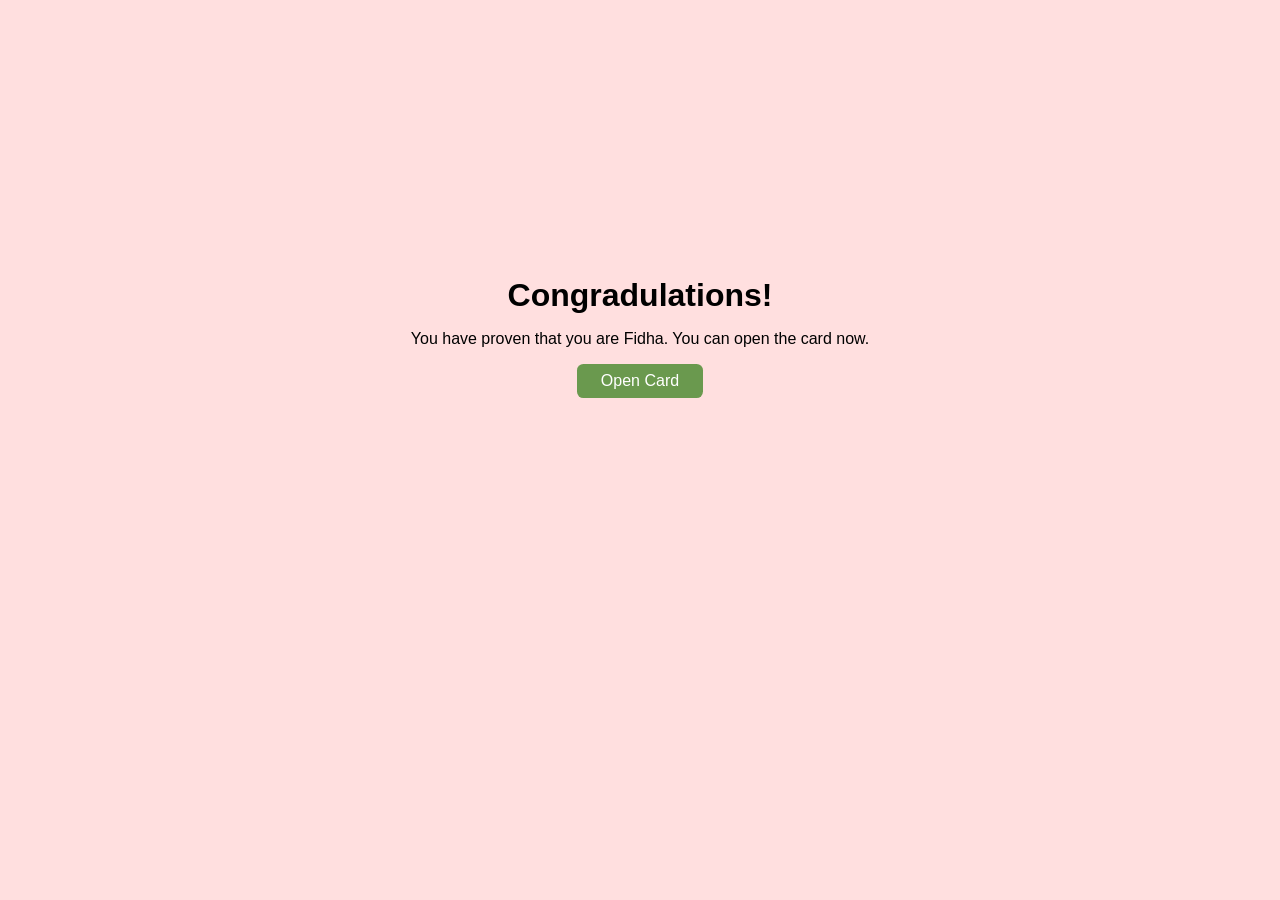
==== pages/card-cover.html @ 28f83f61 "Create the rest" ====
<!DOCTYPE html>
<html lang="en">
<head>
    <meta charset="UTF-8">
    <meta name="viewport" content="width=device-width, initial-scale=1.0">
    <title>Document</title>
    <link rel="stylesheet" href="../css/style.css"
</head>
<body class="glowing-background">
    <h1>Congradulations!</h1>
    <p>You have proven that you are Fidha. You can open the card now.</p>
    <a href="card.html" class="btn">Open Card</a>
</body>
</html>
---- css/style.css ----
:root {
    --primary: #6a994e;
    --primary-dark: #386641;
    --primary-light: #a7c957;
    --secondary: #bc4749;
    --panel: #f2e8cf;
}

*,
*::before,
*::after {
    box-sizing: border-box;
}

body {
    display: flex;
    flex-direction: column;
    align-items: center;
    min-height: 75vh;
    margin: 0;
    padding: 1rem;
    text-align: center;
    justify-content: center;
    font-family: Arial, Helvetica, sans-serif;
}

h1, h2, h3, h4, h5, h6 {
    margin: 0;
}

.btn {
    text-decoration: none;
    border-radius: 0.4rem;
    background-color: var(--primary);
    margin: 0;
    padding: 0.5rem 1.5rem 0.5rem 1.5rem;
    color: #fff;
    border: none;
    font-size: 1rem;
}

input {
    font-family: Arial, Helvetica, sans-serif;
    font-size: 1.2rem;
    padding: 0.2rem;
}

.glowing-background {
  animation: glow 5s infinite alternate;
  background-color: #ffdfdf; /* starting color */
}

@keyframes glow {
  0%   { background-color: #fffedf; }
  25%  { background-color: #e9ffdf; }
  50%  { background-color: #dffeff; }
  75%  { background-color: #dfe3ff; }
  100% { background-color: #ffdffc; }
}
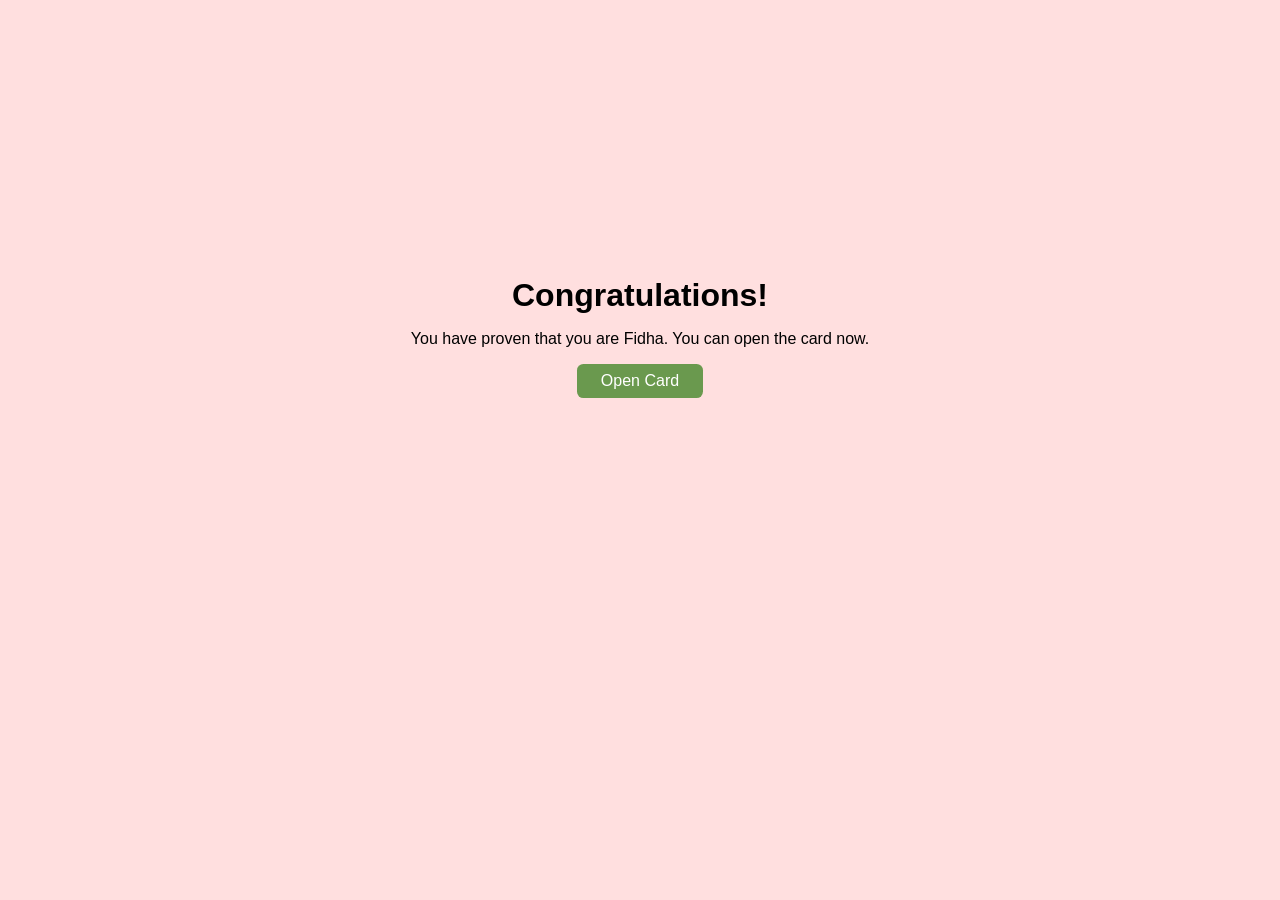
==== commit 0c6d258f: "Fix typo" ====
--- a/pages/card-cover.html
+++ b/pages/card-cover.html
@@ -7,7 +7,7 @@
     <link rel="stylesheet" href="../css/style.css"
 </head>
 <body class="glowing-background">
-    <h1>Congradulations!</h1>
+    <h1>Congratulations!</h1>
     <p>You have proven that you are Fidha. You can open the card now.</p>
     <a href="card.html" class="btn">Open Card</a>
 </body>
